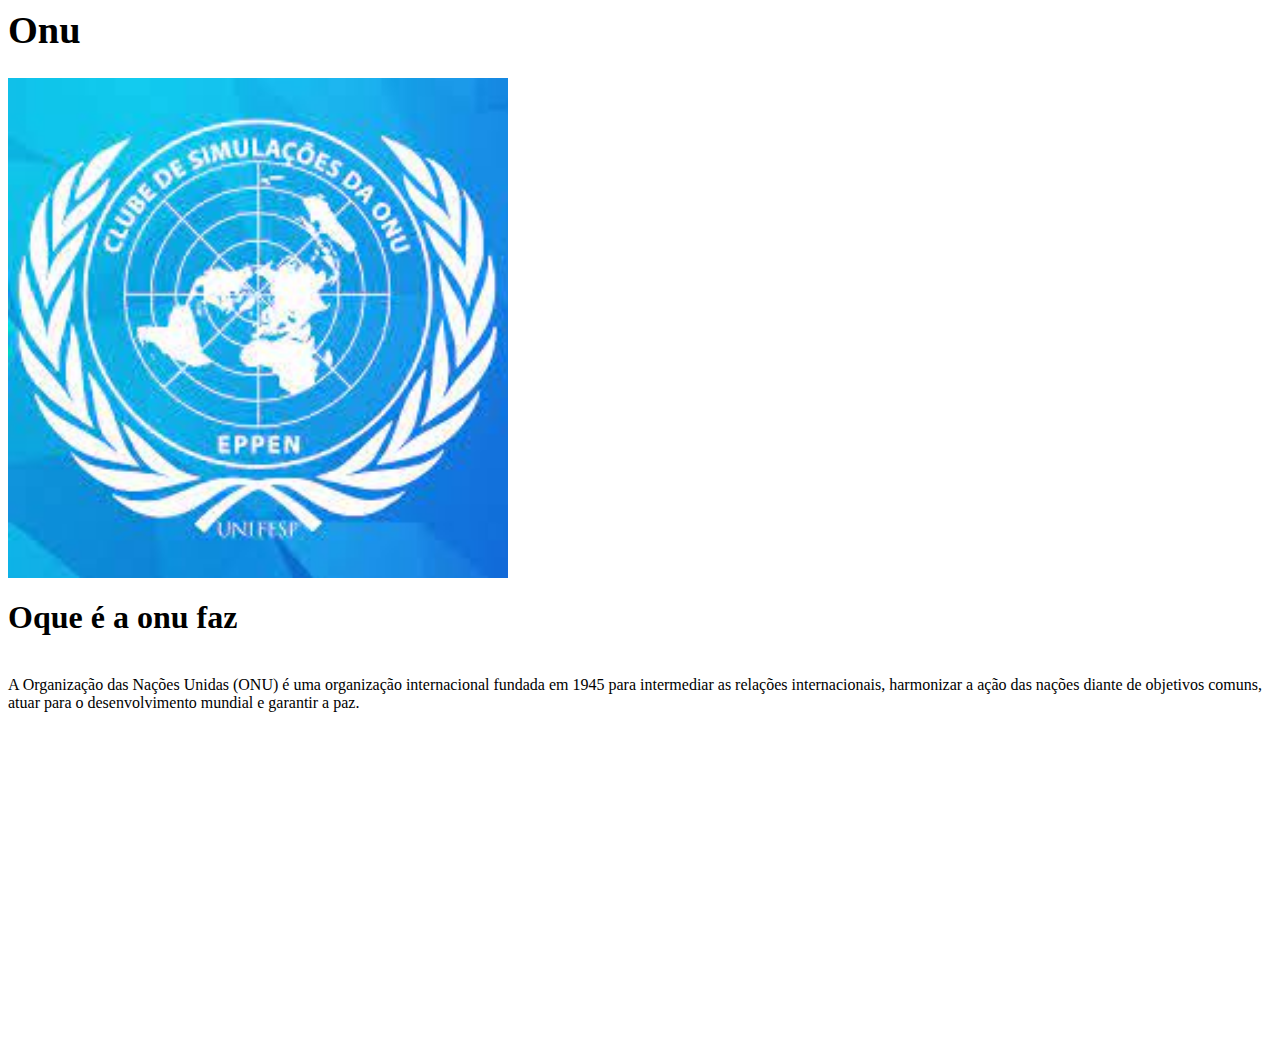
==== pagina.html @ 834ec0d9 "Pouca sobre o trabalho" ====
<html>
    <head>
      <div> <link href="estilo.css" rel="stylesheet" type="text/css">
    </head>
    <body>
        <div id="saiba">
            <h1 style="font-size: 3vw;">Onu</h1>
           <img src="ono 1.jpg" width="500">
           <h3>
           <p>
           <h1>Oque é a onu faz</h1> <br>A Organização das Nações Unidas (ONU) é uma organização internacional fundada em 1945 para intermediar as relações internacionais, harmonizar a ação das nações diante de objetivos comuns, atuar para o desenvolvimento mundial e garantir a paz.
          </p>
        </h3>
        <iframe width="560" height="315" src="https://www.youtube.com/embed/Kc00w5Jeb74?si=iJ8kc1pYE168CIaJ" title="YouTube video player" frameborder="0" allow="accelerometer; autoplay; clipboard-write; encrypted-media; gyroscope; picture-in-picture; web-share" allowfullscreen></iframe>
    </div> 
    </body>
</html>
---- estilo.css ----
#ONU {
    width: 100%;
    height: 900px;
    border: 5px solid #000;
    text-align: center;
    
}
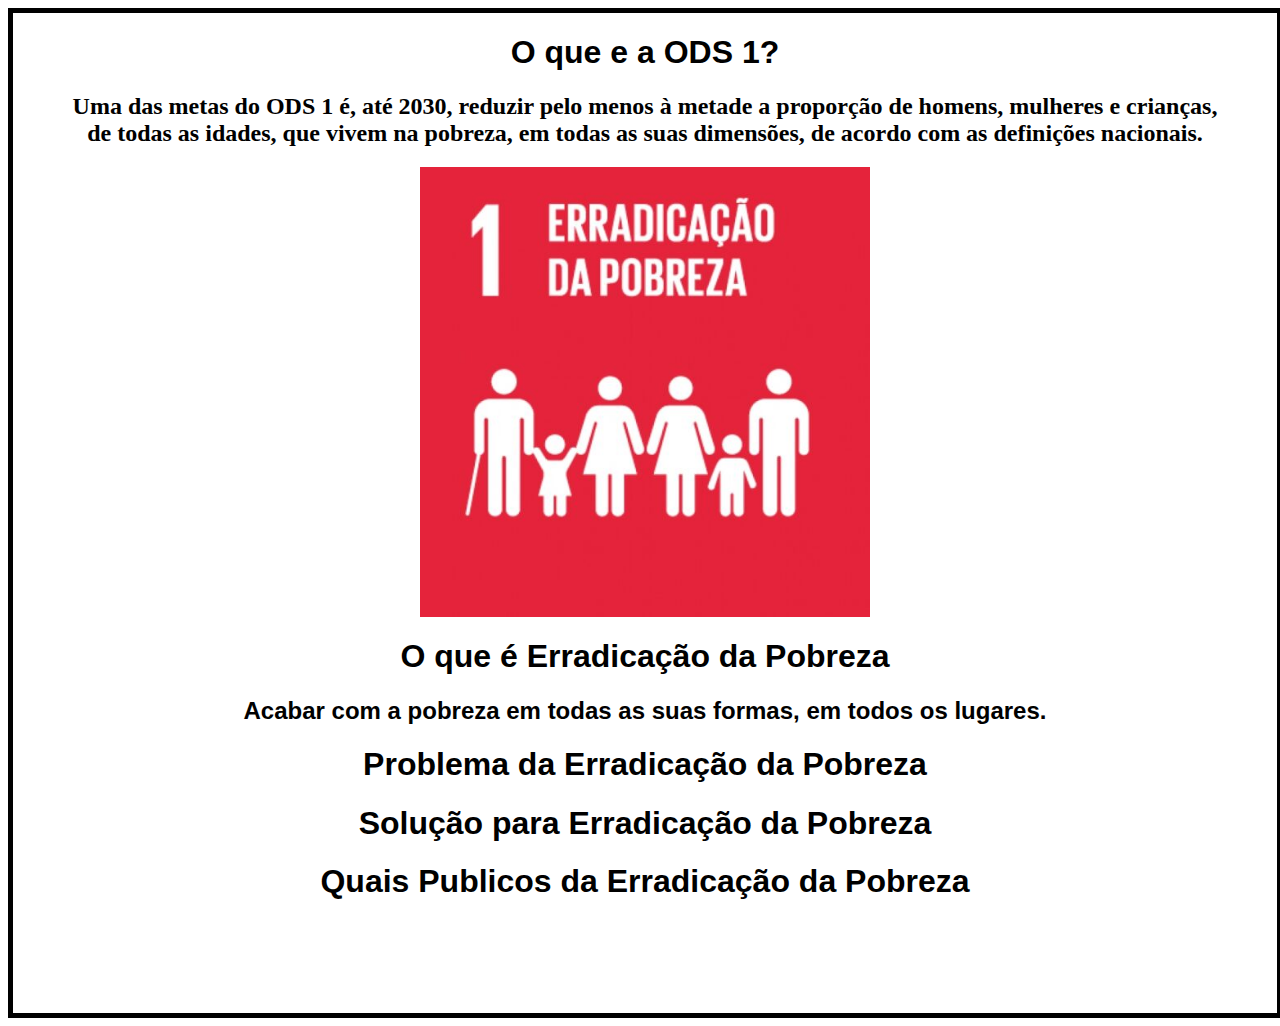
==== commit cd8fe770: "Mais um passo" ====
--- a/pagina.html
+++ b/pagina.html
@@ -1,17 +1,31 @@
 <html>
-    <head>
-      <div> <link href="estilo.css" rel="stylesheet" type="text/css">
-    </head>
-    <body>
-        <div id="saiba">
-            <h1 style="font-size: 3vw;">Onu</h1>
-           <img src="ono 1.jpg" width="500">
-           <h3>
-           <p>
-           <h1>Oque é a onu faz</h1> <br>A Organização das Nações Unidas (ONU) é uma organização internacional fundada em 1945 para intermediar as relações internacionais, harmonizar a ação das nações diante de objetivos comuns, atuar para o desenvolvimento mundial e garantir a paz.
-          </p>
-        </h3>
-        <iframe width="560" height="315" src="https://www.youtube.com/embed/Kc00w5Jeb74?si=iJ8kc1pYE168CIaJ" title="YouTube video player" frameborder="0" allow="accelerometer; autoplay; clipboard-write; encrypted-media; gyroscope; picture-in-picture; web-share" allowfullscreen></iframe>
-    </div> 
-    </body>
+
+<head>
+    <title>ODS</title>
+    <link rel="stylesheet" href="pagina.css" type="text/css">
+</head>
+
+<body>
+    <div id="ODS1">
+        <h1 style="font-family: Verdana, Geneva, Tahoma, sans-serif;">O que e a ODS 1?</h1>
+        <h2> Uma das metas do ODS 1 é, até 2030, reduzir pelo menos à metade a proporção de homens, mulheres e crianças,
+            <br> de todas as idades, que vivem na pobreza, em todas as suas dimensões, de acordo com as definições
+            nacionais.
+        </h2>
+        <img src="probreza1.jpg" width="450">
+        
+         <h1 style="font-family: Verdana, Geneva, Tahoma, sans-serif";> O que é Erradicação da Pobreza</h1>
+            
+
+        <h2 style="font-family: Arial, Helvetica, sans-serif;"> Acabar com a pobreza em todas as suas formas, em todos
+            os lugares.</h2>
+        <h1
+            style="font-family: Verdana, Geneva, Tahoma, sans-serif;">
+            Problema da Erradicação da Pobreza </h1>
+            <h1 style="font-family: Verdana, Geneva, Tahoma, sans-serif;">Solução para Erradicação da Pobreza</h1>
+            <h1 style="font-family: Verdana, Geneva, Tahoma, sans-serif;">Quais Publicos da Erradicação da Pobreza</h1>
+
+    </div>
+</body>
+
 </html>--- a/pagina.css
+++ b/pagina.css
@@ -0,0 +1,6 @@
+#ODS1 {
+    text-align: center;
+    width: 100%;
+    height: 1000px;
+    border: 5px solid#000;
+}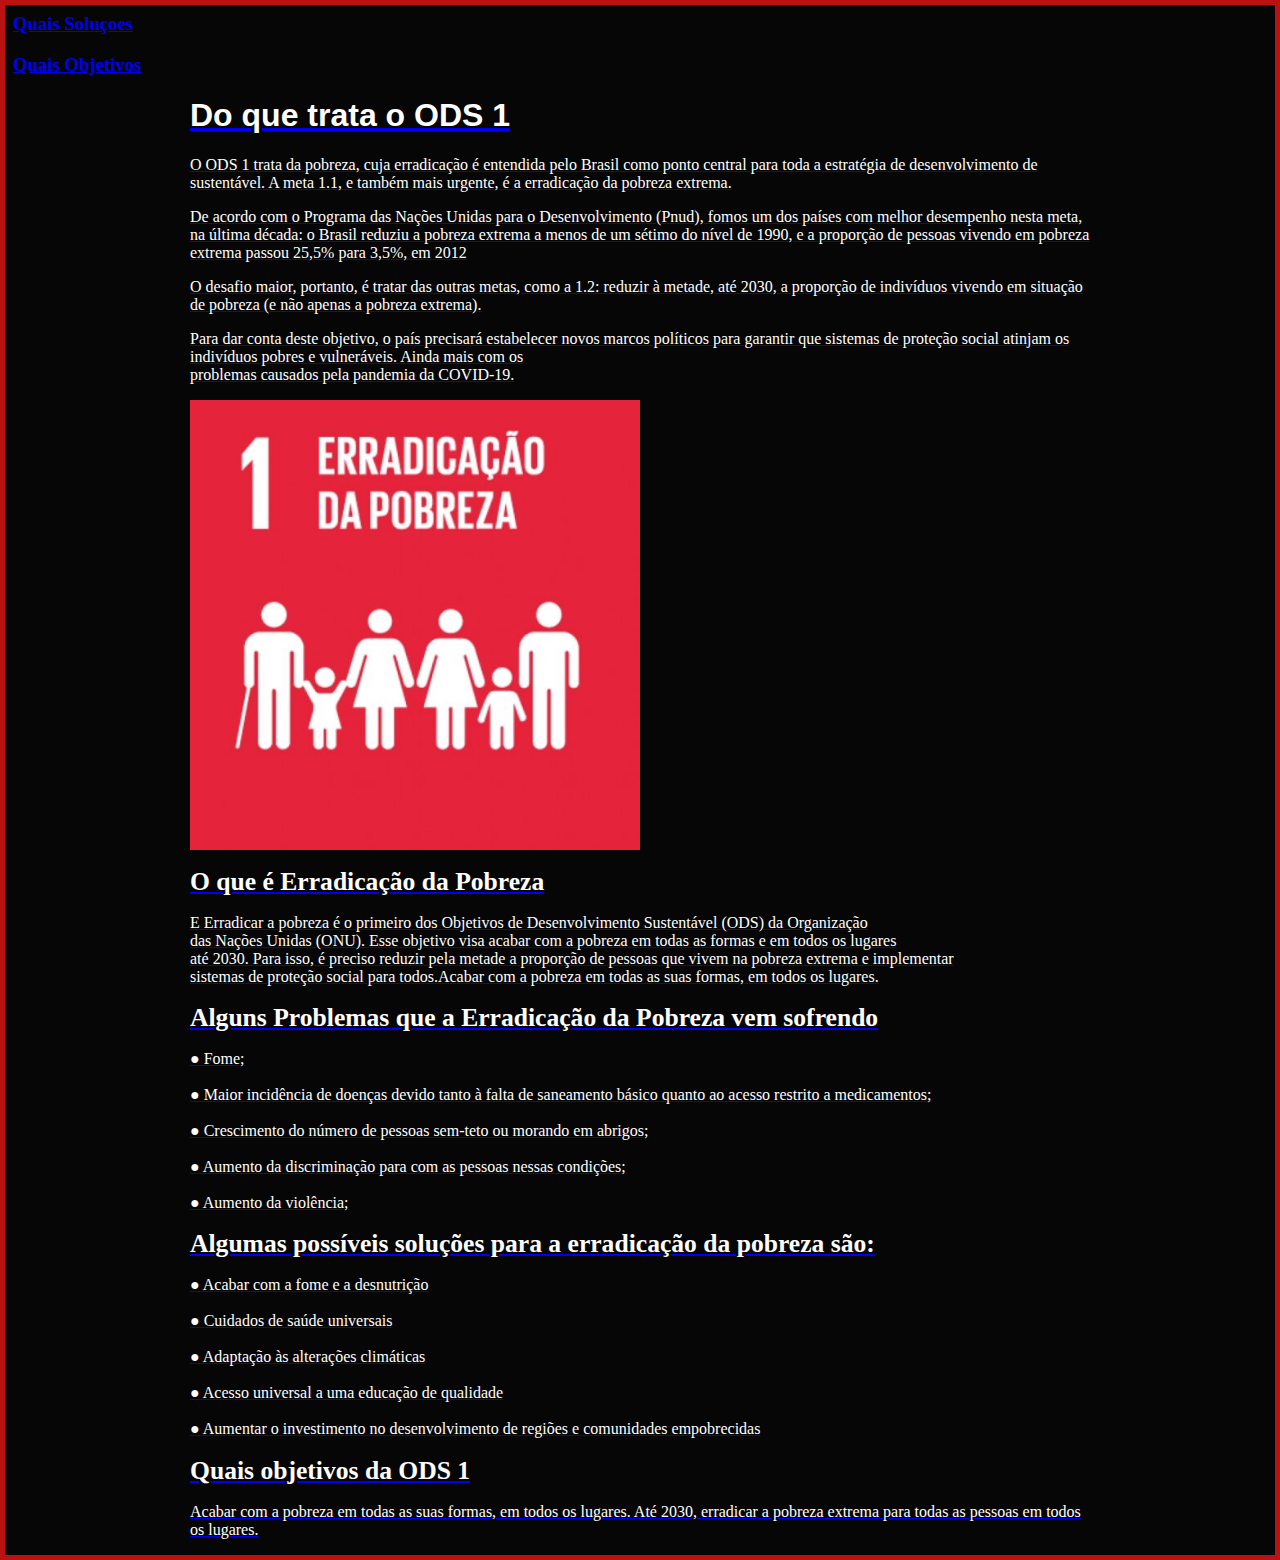
==== commit d304131e: "Trabalho" ====
--- a/pagina.html
+++ b/pagina.html
@@ -6,25 +6,73 @@
 </head>
 
 <body>
+    </a>
+    <a href="#solucoes">
+        <h3>Quais Soluçoes</h3>
+    </a>
+    <a href="#objetivo">
+        <h3>Quais Objetivos</h3>
     <div id="ODS1">
-        <h1 style="font-family: Verdana, Geneva, Tahoma, sans-serif;">O que e a ODS 1?</h1>
-        <h2> Uma das metas do ODS 1 é, até 2030, reduzir pelo menos à metade a proporção de homens, mulheres e crianças,
-            <br> de todas as idades, que vivem na pobreza, em todas as suas dimensões, de acordo com as definições
-            nacionais.
-        </h2>
+        <h1 style="font-family: Verdana, Geneva, Tahoma, sans-serif;">Do que trata o ODS 1</h1>
+        <P>O ODS 1 trata da pobreza, cuja erradicação é entendida pelo Brasil como ponto central para toda a estratégia
+            de desenvolvimento de sustentável. A meta 1.1, e também mais urgente, é a erradicação da pobreza
+            extrema.</P>
+
+        <p> De acordo com o Programa das Nações Unidas para o Desenvolvimento (Pnud), fomos um dos países com melhor
+            desempenho nesta meta, na última década: o Brasil reduziu a pobreza extrema a menos de um sétimo do
+            nível de
+            1990, e a proporção de pessoas vivendo em pobreza extrema passou 25,5% para 3,5%, em 2012</p>
+
+        <p>O desafio maior, portanto, é tratar das outras metas, como a 1.2: reduzir à metade, até 2030, a proporção de
+            indivíduos vivendo em situação de pobreza (e não apenas a pobreza extrema).</p>
+
+        <p>Para dar conta deste objetivo, o país precisará estabelecer novos marcos políticos para garantir que
+            sistemas de proteção social atinjam os indivíduos pobres e vulneráveis. Ainda mais com os <br> problemas
+            causados
+            pela pandemia da COVID-19.
+        </P>
+
         <img src="probreza1.jpg" width="450">
-        
-         <h1 style="font-family: Verdana, Geneva, Tahoma, sans-serif";> O que é Erradicação da Pobreza</h1>
-            
 
-        <h2 style="font-family: Arial, Helvetica, sans-serif;"> Acabar com a pobreza em todas as suas formas, em todos
-            os lugares.</h2>
-        <h1
-            style="font-family: Verdana, Geneva, Tahoma, sans-serif;">
-            Problema da Erradicação da Pobreza </h1>
-            <h1 style="font-family: Verdana, Geneva, Tahoma, sans-serif;">Solução para Erradicação da Pobreza</h1>
-            <h1 style="font-family: Verdana, Geneva, Tahoma, sans-serif;">Quais Publicos da Erradicação da Pobreza</h1>
+        <h1 style="font-size: 2vw;"> O que é Erradicação da Pobreza</h1>
 
+        E Erradicar a pobreza é o primeiro dos Objetivos de Desenvolvimento Sustentável (ODS) da Organização<br>
+        das Nações Unidas (ONU). Esse objetivo visa acabar com a pobreza em todas as formas e em todos os lugares<br>
+        até
+        2030. Para isso, é preciso reduzir pela metade a proporção de pessoas que vivem na pobreza extrema e
+        implementar <br>sistemas de proteção social para todos.Acabar com a pobreza em todas as suas formas, em todos
+        os lugares.</h3>
+        <h1 style="font-size: 2vw;">
+            Alguns Problemas que a Erradicação da Pobreza vem sofrendo </h1>
+
+        ● Fome;
+        <br>
+        <br>● Maior incidência de doenças devido tanto à falta de saneamento básico quanto ao acesso restrito a
+        medicamentos;<br>
+        <br>
+        ● Crescimento do número de pessoas sem-teto ou morando em abrigos;
+        <br>
+        <br>● Aumento da discriminação para com as pessoas nessas condições;
+        <br>
+        <br>● Aumento da violência;
+
+        <h1 id="solucoes" style="font-size: 2vw;">Algumas possíveis soluções para a erradicação da
+            pobreza são:
+        </h1>
+
+        ● Acabar com a fome e a desnutrição
+        <br>
+        <br>● Cuidados de saúde universais
+        <br>
+        <br>● Adaptação às alterações climáticas
+        <br>
+        <br>● Acesso universal a uma educação de qualidade
+        <br>
+        <br>● Aumentar o investimento no desenvolvimento de regiões e comunidades empobrecidas
+
+        <h1 id="objetivo" style="font-size: 2vw;">Quais objetivos da ODS 1</h1>
+        <p>Acabar com a pobreza em todas as suas formas, em todos os lugares. Até 2030, erradicar a pobreza extrema para
+            todas as pessoas em todos os lugares.</p>
     </div>
 </body>
 
--- a/pagina.css
+++ b/pagina.css
@@ -1,6 +1,9 @@
 #ODS1 {
-    text-align: center;
-    width: 100%;
-    height: 1000px;
-    border: 5px solid#000;
-}+   margin: 0 auto;
+    width: 900px;
+   color: #fff;
+}
+html {
+    background-color: rgb(7, 6, 6);
+    border: 5px solid#bb1111;
+}
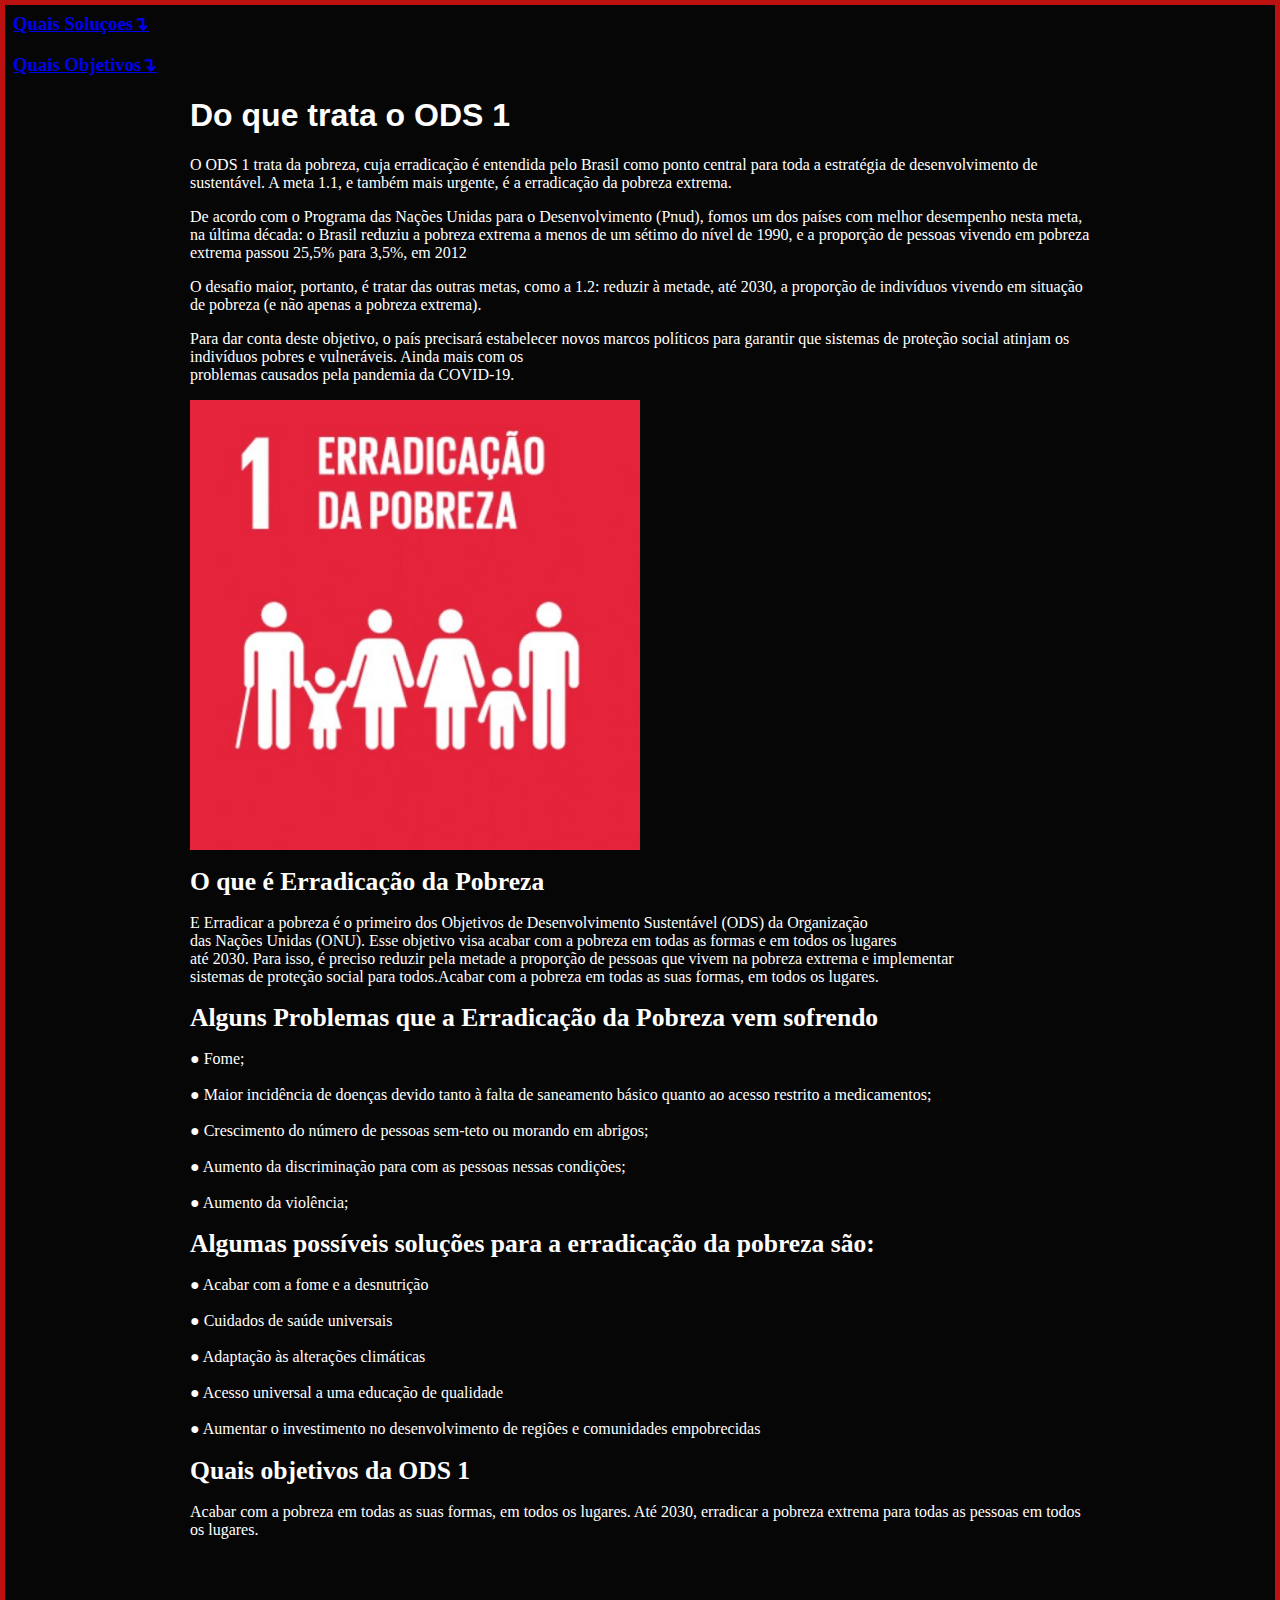
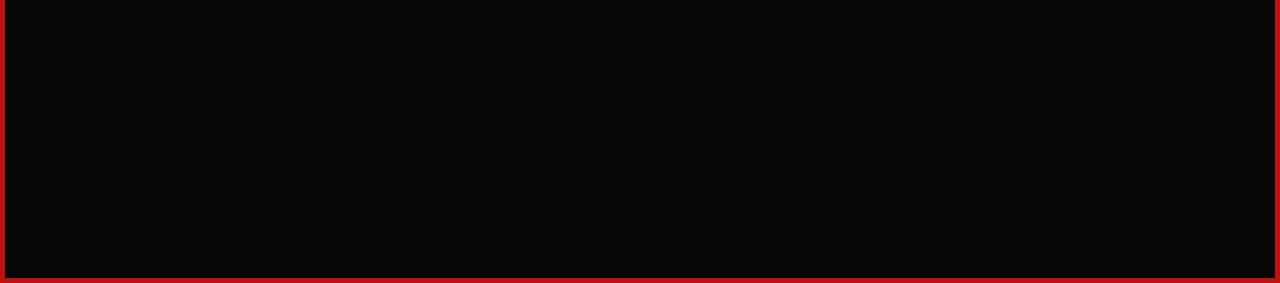
==== commit d83b7ce5: "Trabalho" ====
--- a/pagina.html
+++ b/pagina.html
@@ -8,10 +8,11 @@
 <body>
     </a>
     <a href="#solucoes">
-        <h3>Quais Soluçoes</h3>
+        <h3>Quais Soluçoes↴</h3>
     </a>
     <a href="#objetivo">
-        <h3>Quais Objetivos</h3>
+        <h3>Quais Objetivos↴</h3>
+    </a>
     <div id="ODS1">
         <h1 style="font-family: Verdana, Geneva, Tahoma, sans-serif;">Do que trata o ODS 1</h1>
         <P>O ODS 1 trata da pobreza, cuja erradicação é entendida pelo Brasil como ponto central para toda a estratégia
@@ -73,6 +74,10 @@
         <h1 id="objetivo" style="font-size: 2vw;">Quais objetivos da ODS 1</h1>
         <p>Acabar com a pobreza em todas as suas formas, em todos os lugares. Até 2030, erradicar a pobreza extrema para
             todas as pessoas em todos os lugares.</p>
+        <iframe width="560" height="315" src="https://www.youtube.com/embed/wLP6roH0XvU?si=bvFTsBM9V26RijDx"
+            title="YouTube video player" frameborder="0"
+            allow="accelerometer; autoplay; clipboard-write; encrypted-media; gyroscope; picture-in-picture; web-share"
+            allowfullscreen></iframe>
     </div>
 </body>
 
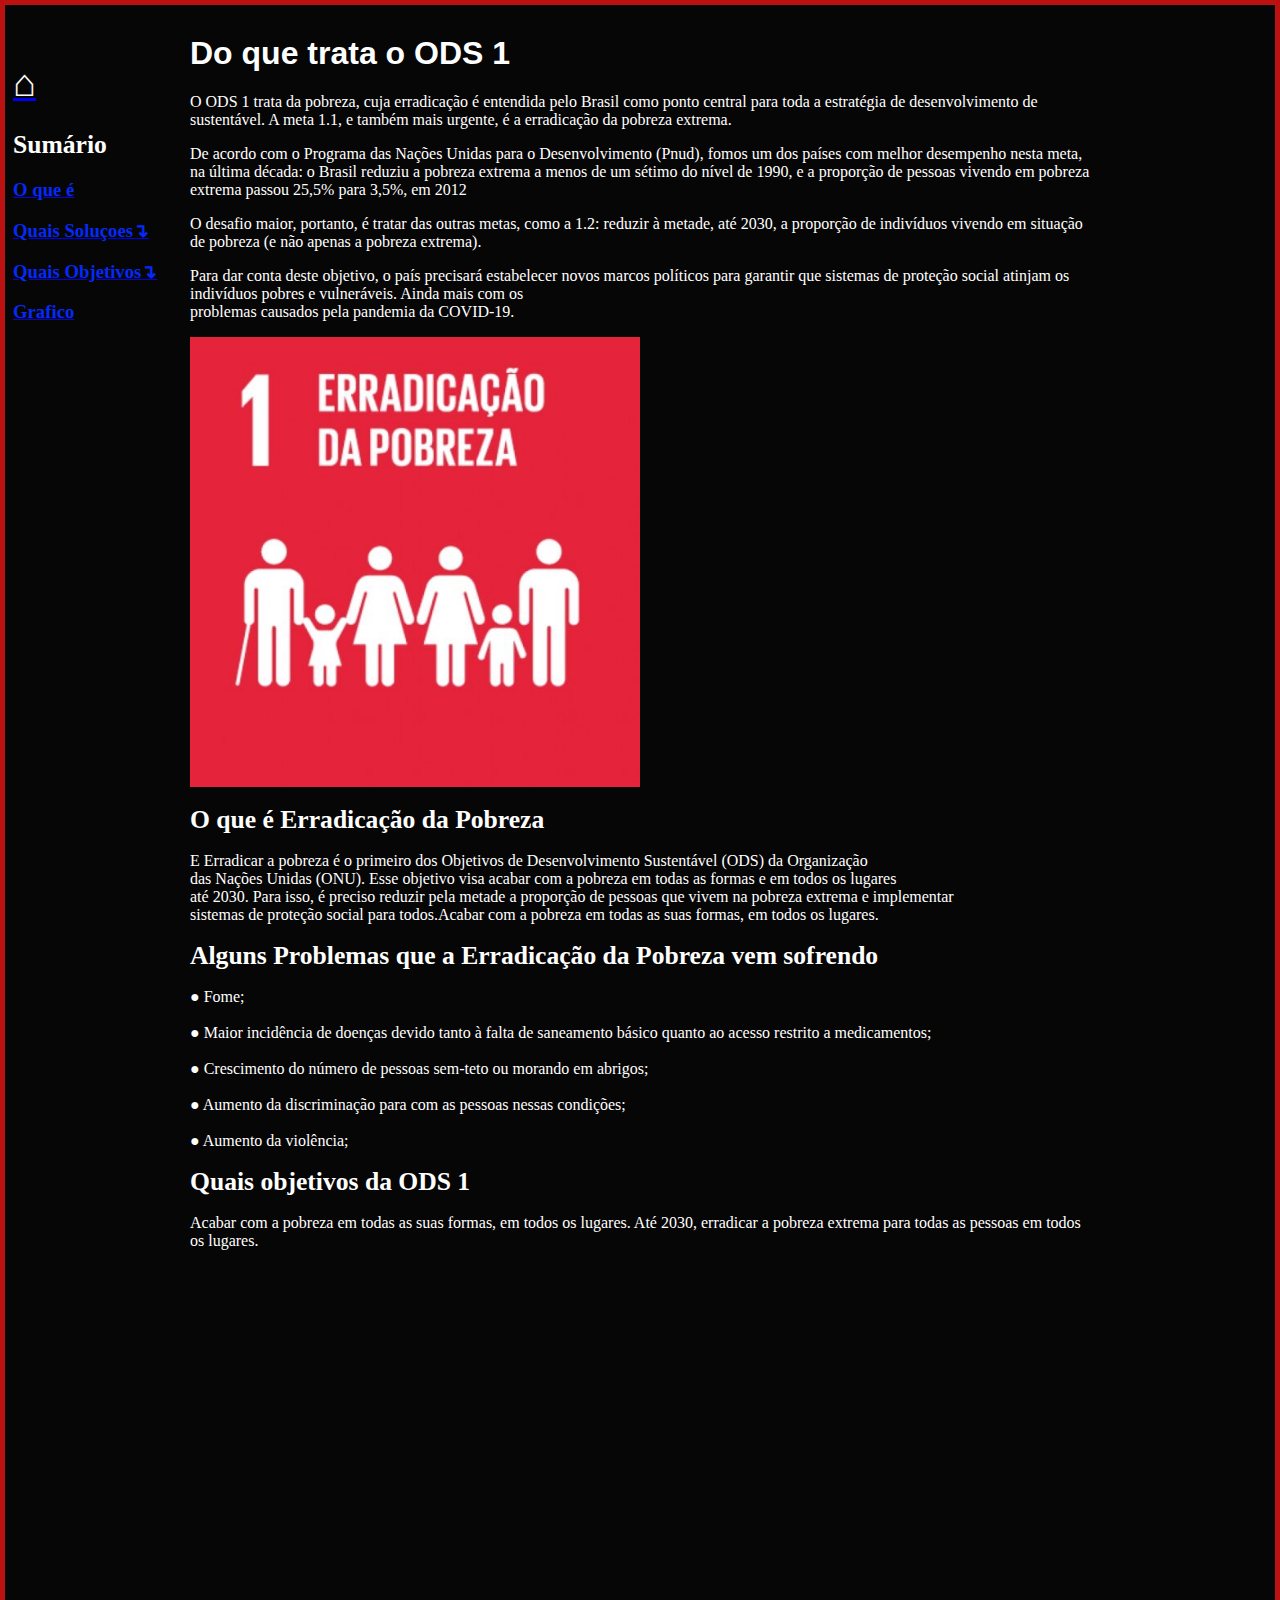
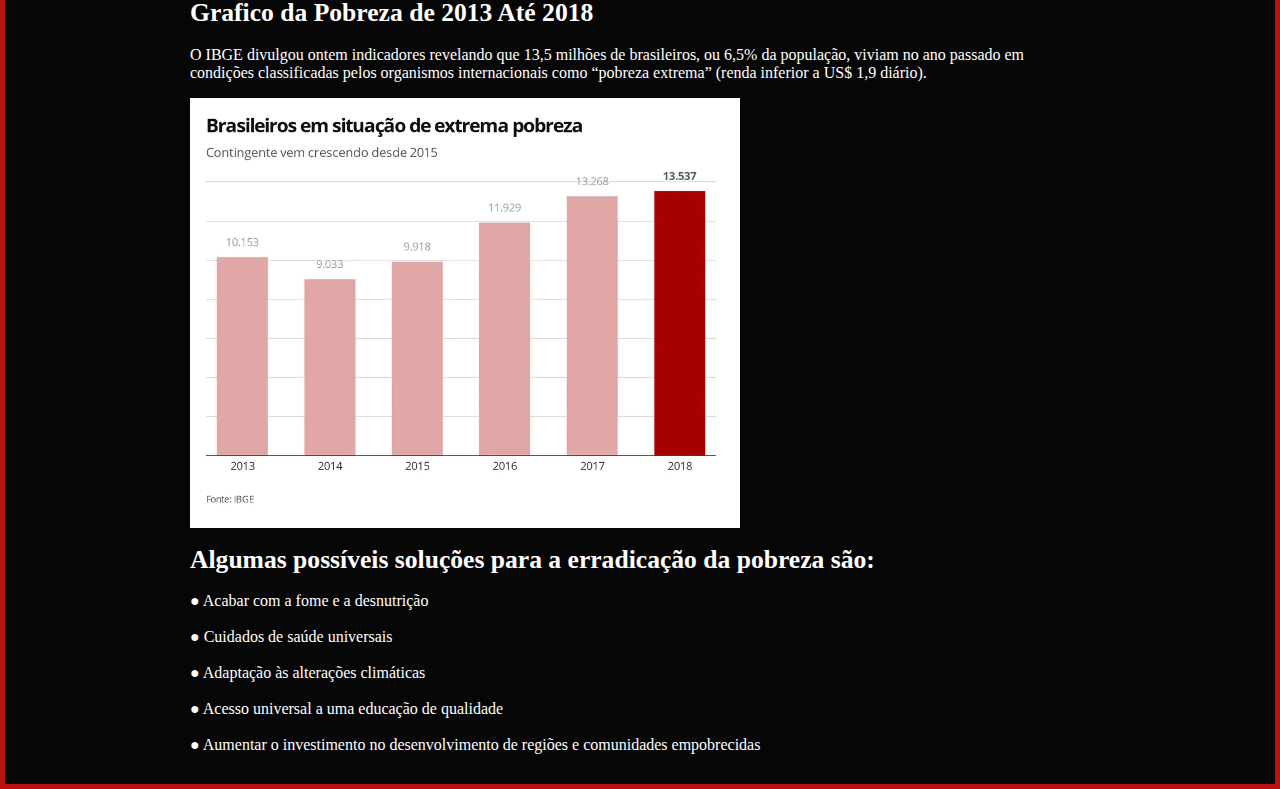
==== commit 86cc8331: "Parte 3 do trabalho" ====
--- a/pagina.html
+++ b/pagina.html
@@ -6,13 +6,26 @@
 </head>
 
 <body>
-    </a>
-    <a href="#solucoes">
-        <h3>Quais Soluçoes↴</h3>
-    </a>
-    <a href="#objetivo">
-        <h3>Quais Objetivos↴</h3>
-    </a>
+    <div class="menu">
+        <a href="index.html">
+            <h1 class="casa" style="font-size: 3vw;">⌂</h1>
+        </a>
+        <a>
+            <h1 class="titulo" style="font-size: 2vw;">Sumário</h1>
+        </a>
+        <a href="#oque">
+            <h3 class="oque">O que é</h3>
+        </a>
+        <a href="#solucoes">
+            <h3 class="titulo2">Quais Soluçoes↴</h3>
+        </a>
+        <a href="#objetivo">
+            <h3 class="titulo3">Quais Objetivos↴</h3>
+        </a>
+        <a href="#grafico">
+            <h3 class="grafico">Grafico</h3>
+        </a>
+    </div>
     <div id="ODS1">
         <h1 style="font-family: Verdana, Geneva, Tahoma, sans-serif;">Do que trata o ODS 1</h1>
         <P>O ODS 1 trata da pobreza, cuja erradicação é entendida pelo Brasil como ponto central para toda a estratégia
@@ -35,7 +48,7 @@
 
         <img src="probreza1.jpg" width="450">
 
-        <h1 style="font-size: 2vw;"> O que é Erradicação da Pobreza</h1>
+        <h1 id="oque" style="font-size: 2vw;"> O que é Erradicação da Pobreza</h1>
 
         E Erradicar a pobreza é o primeiro dos Objetivos de Desenvolvimento Sustentável (ODS) da Organização<br>
         das Nações Unidas (ONU). Esse objetivo visa acabar com a pobreza em todas as formas e em todos os lugares<br>
@@ -57,6 +70,19 @@
         <br>
         <br>● Aumento da violência;
 
+
+        <h1 id="objetivo" style="font-size: 2vw;">Quais objetivos da ODS 1</h1>
+        <p>Acabar com a pobreza em todas as suas formas, em todos os lugares. Até 2030, erradicar a pobreza extrema para
+            todas as pessoas em todos os lugares.</p>
+        <iframe width="560" height="315" src="https://www.youtube.com/embed/wLP6roH0XvU?si=bvFTsBM9V26RijDx"
+            title="YouTube video player" frameborder="0"
+            allow="accelerometer; autoplay; clipboard-write; encrypted-media; gyroscope; picture-in-picture; web-share"
+            allowfullscreen></iframe>
+        <h1 id="grafico" style="font-size: 2vw;">Grafico da Pobreza de 2013 Até 2018</h1>
+        <p>O IBGE divulgou ontem indicadores revelando que 13,5 milhões de brasileiros, ou 6,5% da população, viviam no
+            ano passado em condições classificadas pelos organismos internacionais como “pobreza extrema” (renda
+            inferior a US$ 1,9 diário).</p>
+        <img src="grafico.webp" width="550">
         <h1 id="solucoes" style="font-size: 2vw;">Algumas possíveis soluções para a erradicação da
             pobreza são:
         </h1>
@@ -71,13 +97,6 @@
         <br>
         <br>● Aumentar o investimento no desenvolvimento de regiões e comunidades empobrecidas
 
-        <h1 id="objetivo" style="font-size: 2vw;">Quais objetivos da ODS 1</h1>
-        <p>Acabar com a pobreza em todas as suas formas, em todos os lugares. Até 2030, erradicar a pobreza extrema para
-            todas as pessoas em todos os lugares.</p>
-        <iframe width="560" height="315" src="https://www.youtube.com/embed/wLP6roH0XvU?si=bvFTsBM9V26RijDx"
-            title="YouTube video player" frameborder="0"
-            allow="accelerometer; autoplay; clipboard-write; encrypted-media; gyroscope; picture-in-picture; web-share"
-            allowfullscreen></iframe>
     </div>
 </body>
 
--- a/pagina.css
+++ b/pagina.css
@@ -1,5 +1,5 @@
 #ODS1 {
-   margin: 0 auto;
+   margin: 30px auto;
     width: 900px;
    color: #fff;
 }
@@ -7,3 +7,24 @@
     background-color: rgb(7, 6, 6);
     border: 5px solid#bb1111;
 }
+.titulo {
+    color:#fff;
+}
+.titulo2 {
+    color: #0529f8;
+}
+.titulo3 {
+    color: #0529f8;
+}
+.grafico {
+    color: #0529f8;
+}
+.oque {
+    color: #0529f8;
+}
+.menu {
+    float: left;
+}
+.casa {
+    color: #fdfafa;
+}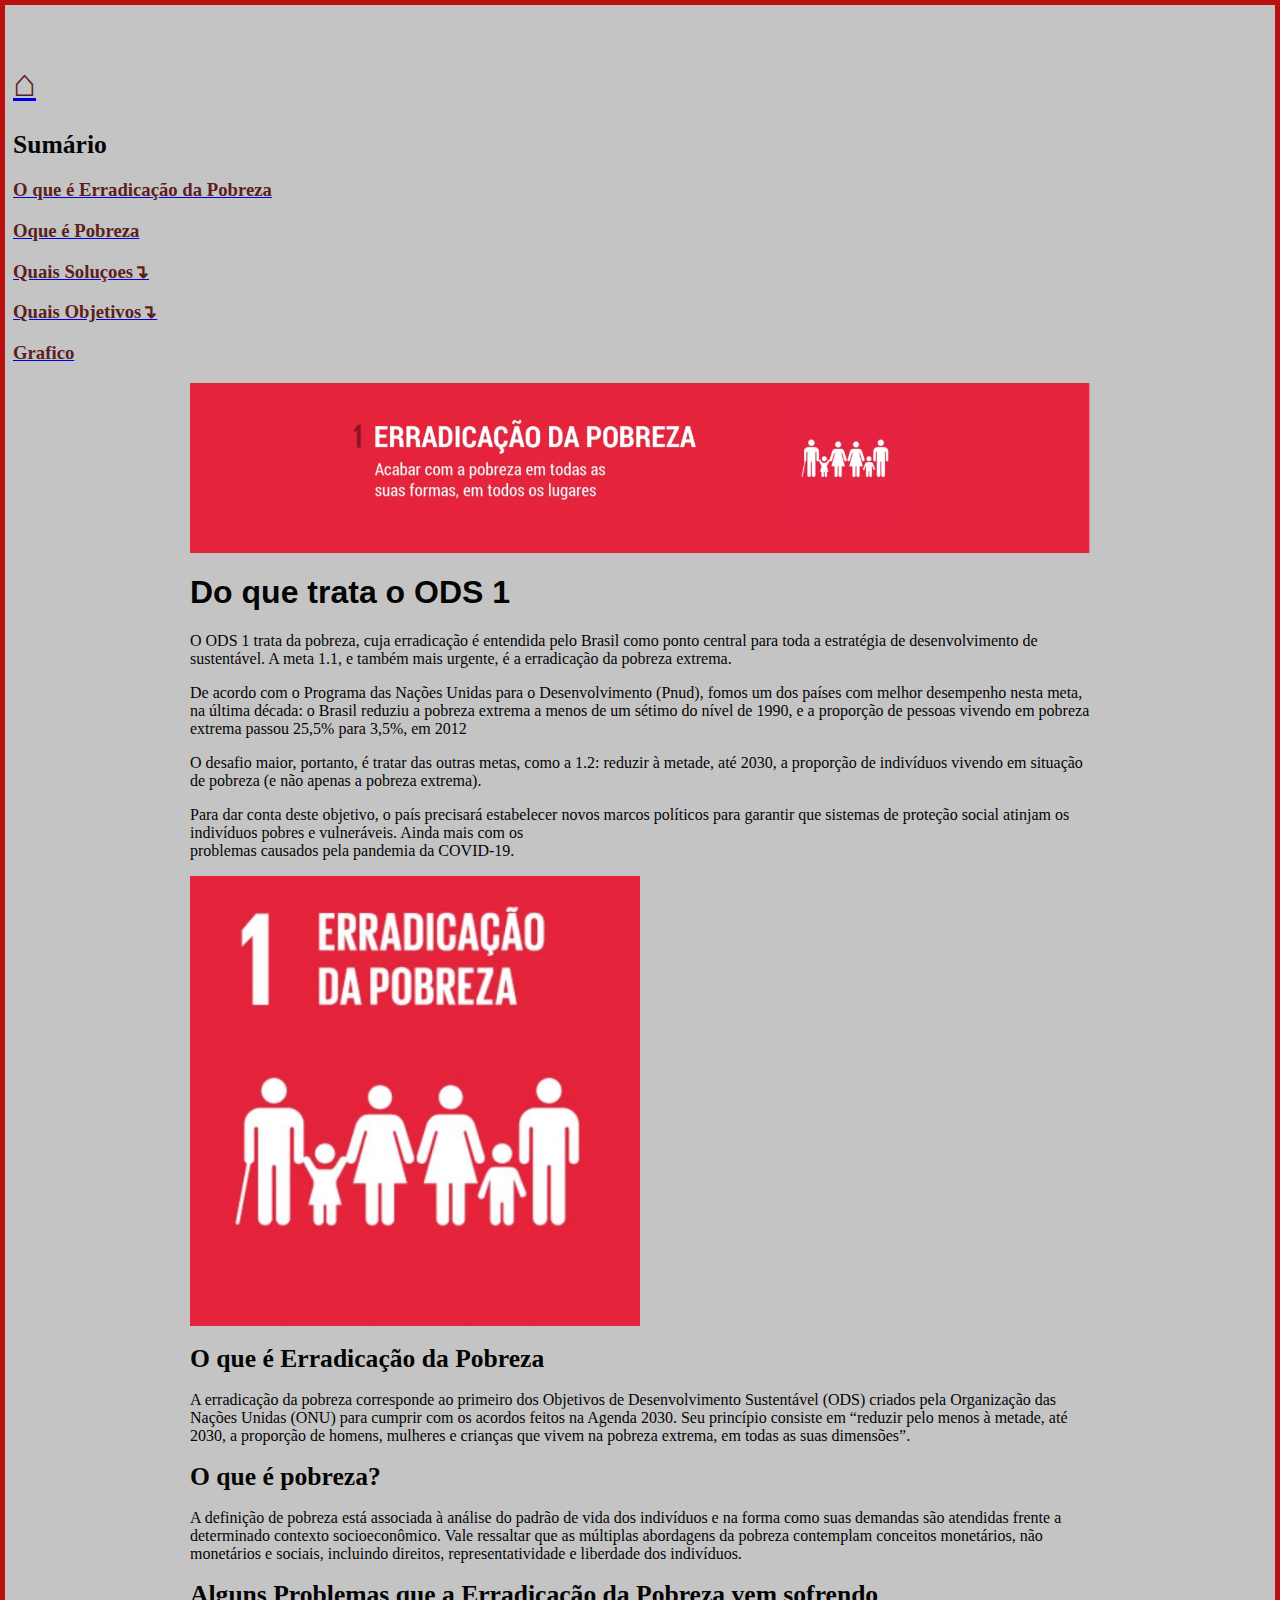
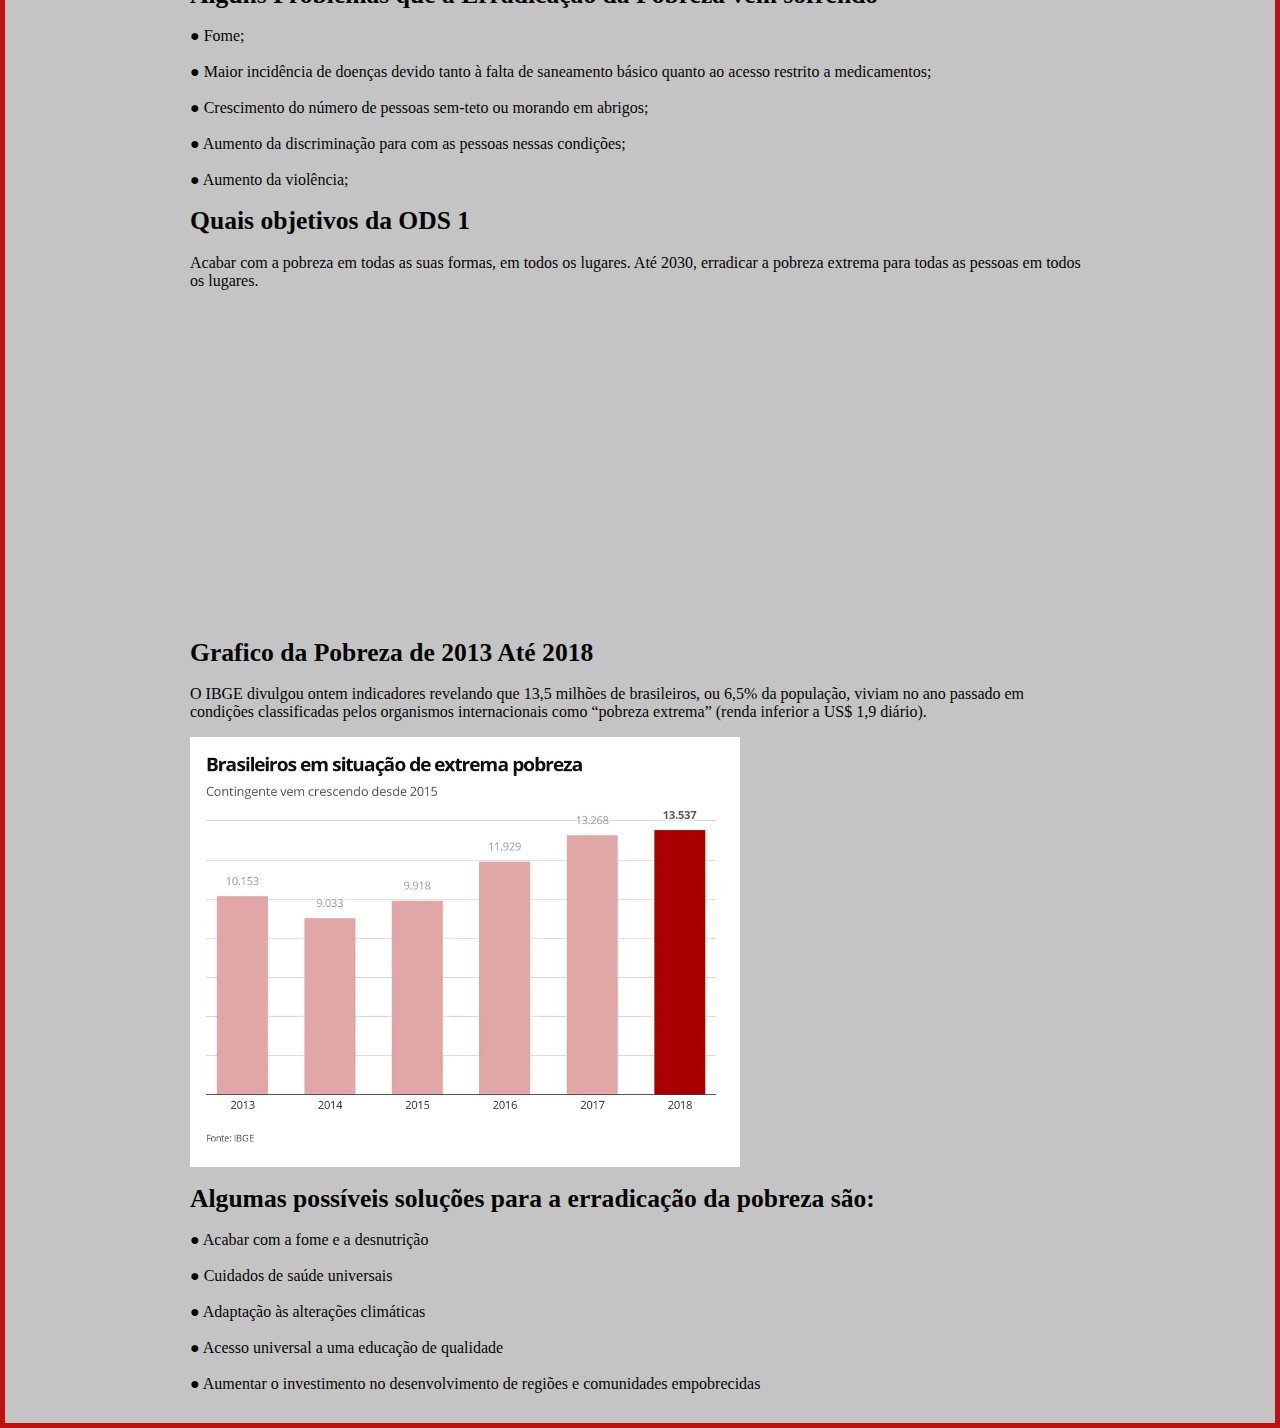
==== commit 6719e6e7: "Trabalho" ====
--- a/pagina.html
+++ b/pagina.html
@@ -14,7 +14,10 @@
             <h1 class="titulo" style="font-size: 2vw;">Sumário</h1>
         </a>
         <a href="#oque">
-            <h3 class="oque">O que é</h3>
+            <h3 class="oque">O que é Erradicação da Pobreza</h3>
+        </a>
+        <a href="#oqueepobreza">
+            <h3 class="oqueepobreza">Oque é Pobreza</h3>
         </a>
         <a href="#solucoes">
             <h3 class="titulo2">Quais Soluçoes↴</h3>
@@ -25,8 +28,11 @@
         <a href="#grafico">
             <h3 class="grafico">Grafico</h3>
         </a>
+        
     </div>
+   
     <div id="ODS1">
+        <img src="erra.webp" width="900">
         <h1 style="font-family: Verdana, Geneva, Tahoma, sans-serif;">Do que trata o ODS 1</h1>
         <P>O ODS 1 trata da pobreza, cuja erradicação é entendida pelo Brasil como ponto central para toda a estratégia
             de desenvolvimento de sustentável. A meta 1.1, e também mais urgente, é a erradicação da pobreza
@@ -50,12 +56,17 @@
 
         <h1 id="oque" style="font-size: 2vw;"> O que é Erradicação da Pobreza</h1>
 
-        E Erradicar a pobreza é o primeiro dos Objetivos de Desenvolvimento Sustentável (ODS) da Organização<br>
-        das Nações Unidas (ONU). Esse objetivo visa acabar com a pobreza em todas as formas e em todos os lugares<br>
-        até
-        2030. Para isso, é preciso reduzir pela metade a proporção de pessoas que vivem na pobreza extrema e
-        implementar <br>sistemas de proteção social para todos.Acabar com a pobreza em todas as suas formas, em todos
-        os lugares.</h3>
+        A erradicação da pobreza corresponde ao primeiro dos Objetivos de Desenvolvimento Sustentável (ODS) criados pela
+        Organização das Nações Unidas (ONU) para cumprir com os acordos feitos na Agenda 2030. Seu princípio consiste em
+        “reduzir pelo menos à metade, até 2030, a proporção de homens, mulheres e crianças que vivem na pobreza extrema,
+        em todas as suas dimensões”.
+        <h1 id="oqueepobreza" style="font-size: 2vw;">O que é pobreza?</h1>
+        <p>
+            A definição de pobreza está associada à análise do padrão de vida dos indivíduos e na forma como suas
+            demandas são atendidas frente a determinado contexto socioeconômico. Vale ressaltar que as múltiplas
+            abordagens da pobreza contemplam conceitos monetários, não monetários e sociais, incluindo direitos,
+            representatividade e liberdade dos indivíduos.
+        </p>
         <h1 style="font-size: 2vw;">
             Alguns Problemas que a Erradicação da Pobreza vem sofrendo </h1>
 
--- a/pagina.css
+++ b/pagina.css
@@ -1,30 +1,43 @@
 #ODS1 {
-   margin: 30px auto;
+    margin: 30px auto;
     width: 900px;
-   color: #fff;
+    color: #050505;
+    
 }
+
 html {
-    background-color: rgb(7, 6, 6);
+    background-color: rgb(197, 196, 196);
     border: 5px solid#bb1111;
 }
+
 .titulo {
-    color:#fff;
+    color: #070707;
 }
+
 .titulo2 {
-    color: #0529f8;
+    color: #5c1f1f;
 }
+
 .titulo3 {
-    color: #0529f8;
+    color: #5c1f1f;
 }
+
 .grafico {
-    color: #0529f8;
+    color: #5c1f1f;
 }
+
 .oque {
-    color: #0529f8;
+    color: #5c1f1f;
 }
+
 .menu {
     float: left;
 }
+
 .casa {
-    color: #fdfafa;
-}+    color: #5c1f1f
+}
+.oqueepobreza {
+    color: #5c1f1f;
+}
+
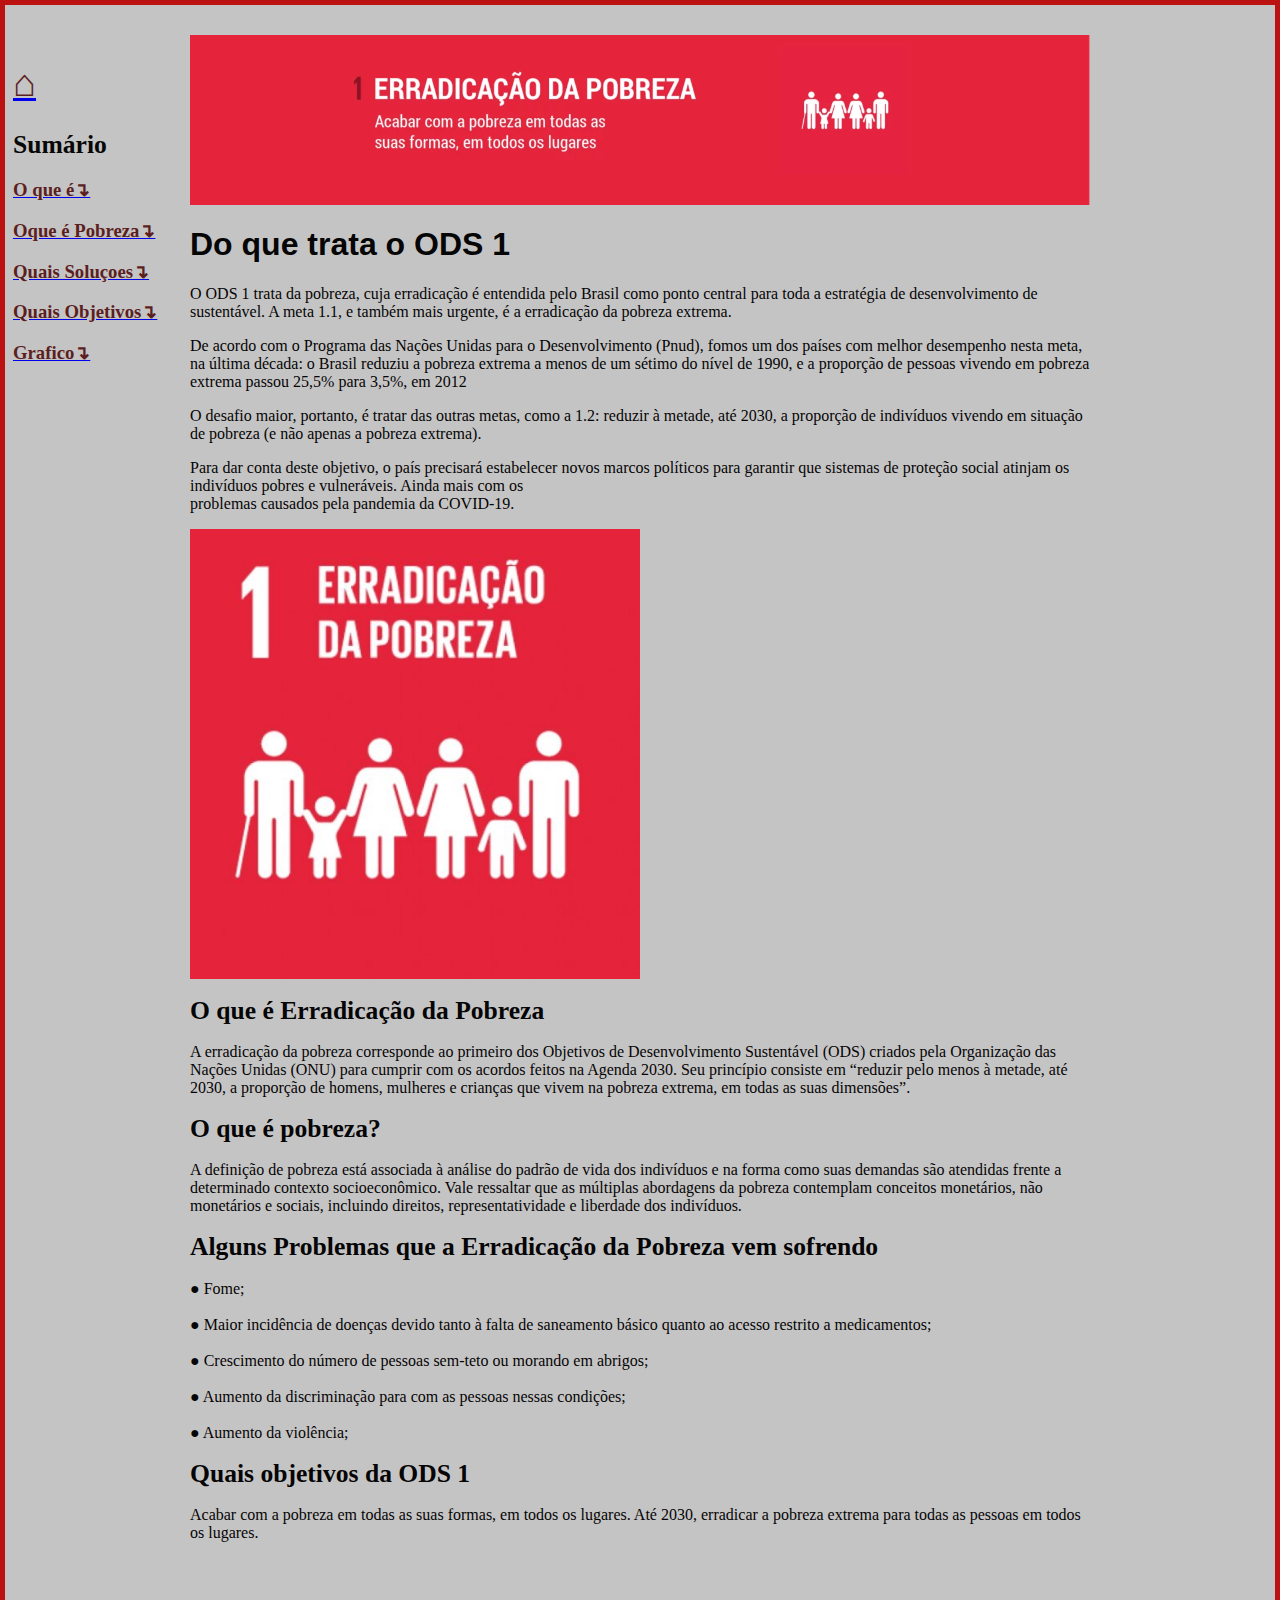
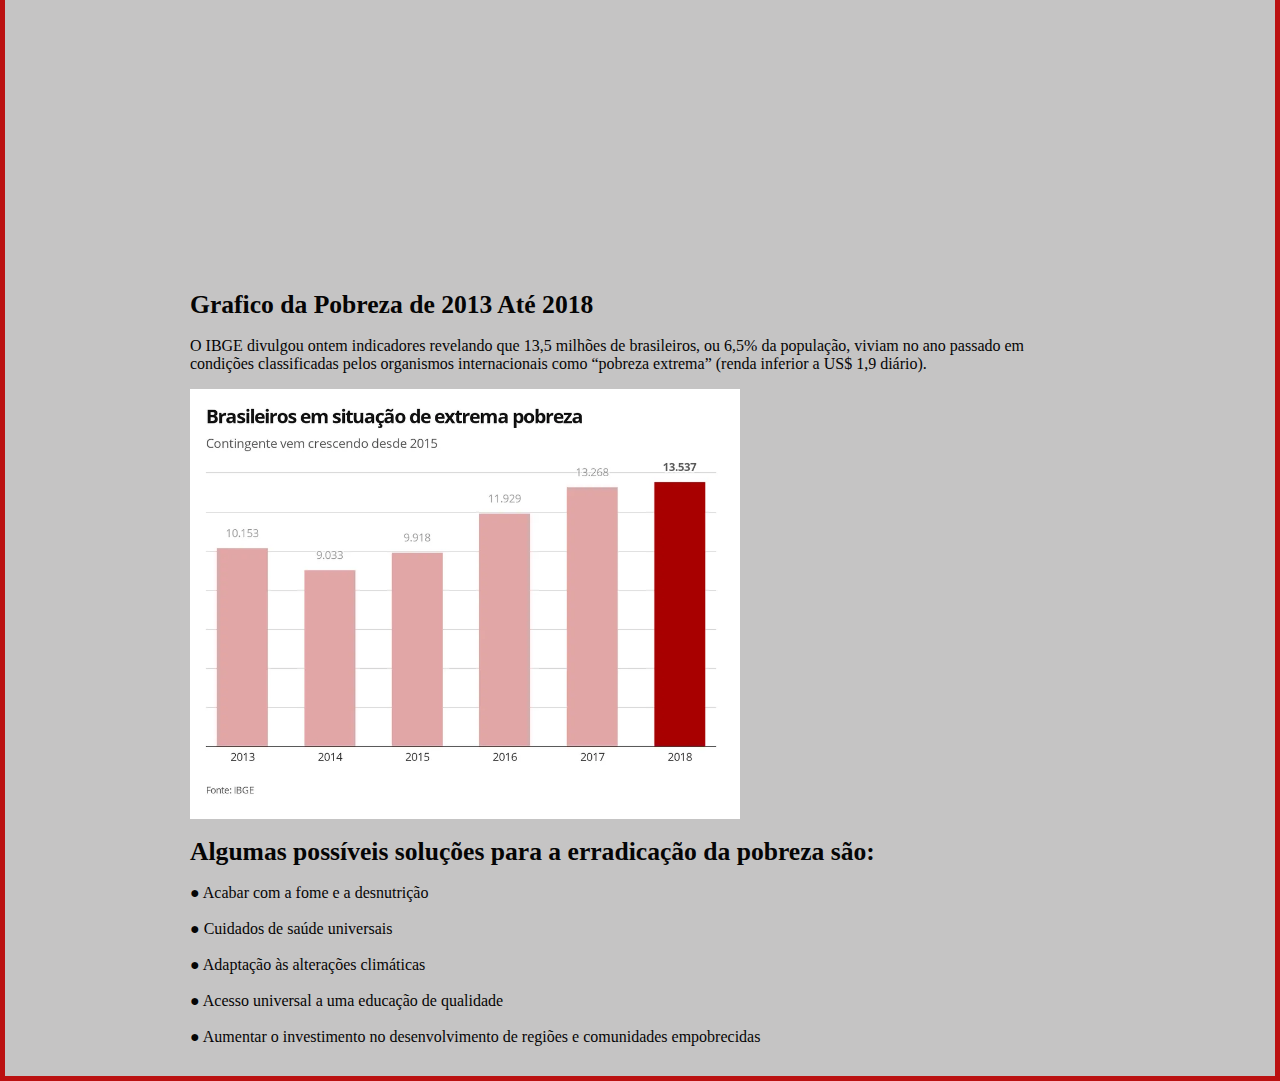
==== commit 160fa69d: "Trabalho" ====
--- a/pagina.html
+++ b/pagina.html
@@ -14,10 +14,10 @@
             <h1 class="titulo" style="font-size: 2vw;">Sumário</h1>
         </a>
         <a href="#oque">
-            <h3 class="oque">O que é Erradicação da Pobreza</h3>
+            <h3 class="oque">O que é↴ </h3>
         </a>
         <a href="#oqueepobreza">
-            <h3 class="oqueepobreza">Oque é Pobreza</h3>
+            <h3 class="oqueepobreza">Oque é Pobreza↴</h3>
         </a>
         <a href="#solucoes">
             <h3 class="titulo2">Quais Soluçoes↴</h3>
@@ -26,10 +26,10 @@
             <h3 class="titulo3">Quais Objetivos↴</h3>
         </a>
         <a href="#grafico">
-            <h3 class="grafico">Grafico</h3>
+            <h3 class="grafico">Grafico↴</h3>
         </a>
-        
     </div>
+    
    
     <div id="ODS1">
         <img src="erra.webp" width="900">
